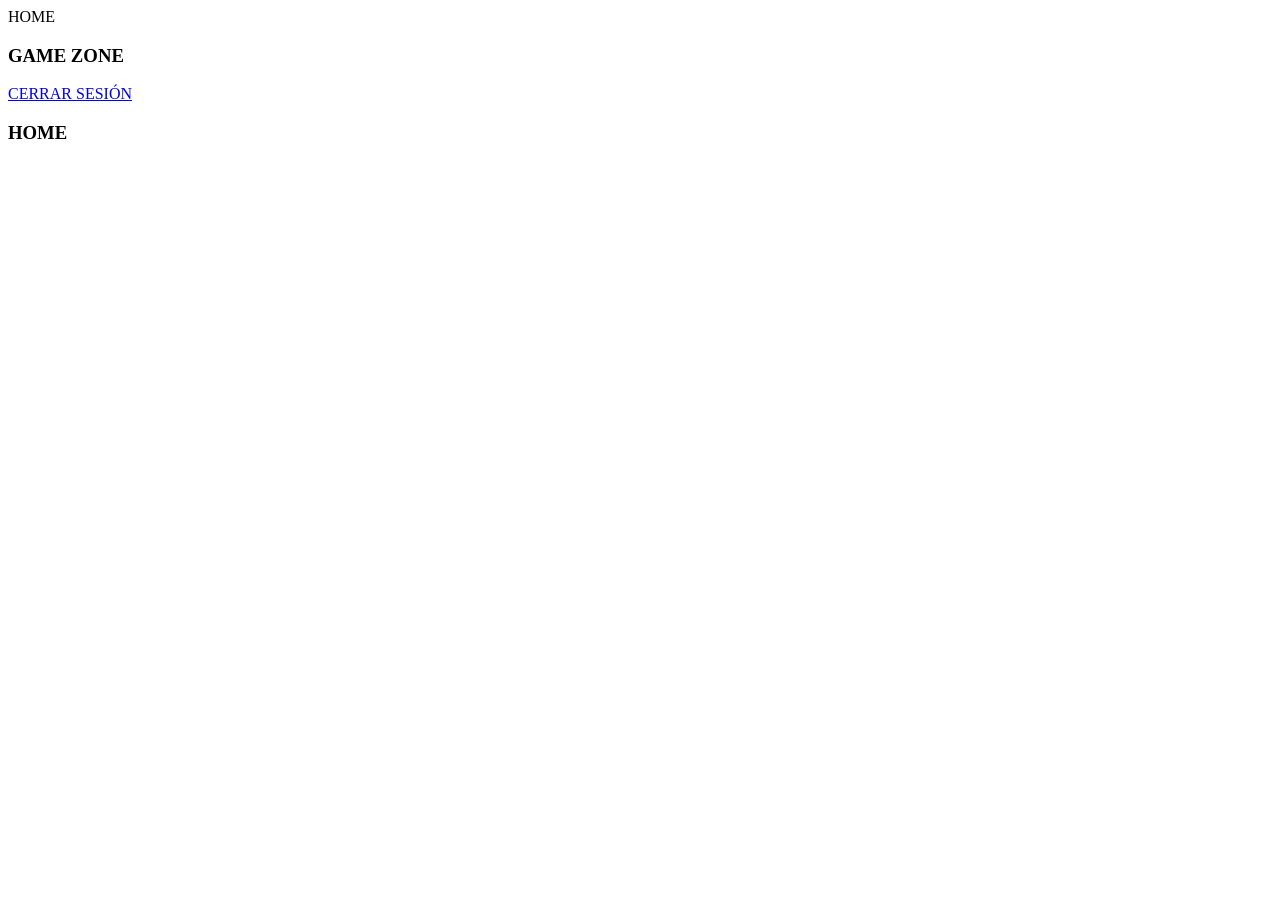
==== Home-logout.html @ 804c63eb "Creación de documentos necesarios" ====
<!DOCTYPE html>
<html lang="es">

<head>
    <meta charset="UTF-8">
    <meta name="viewport" content="width=device-width, initial-scale=1.0">
    <title>Home | GAME ZONE</title>
    <link rel="stylesheet" href="Asset/estilos.scss">
</head>

<body>
    <header class="titulo">
        <a class="home">HOME</a>
        <h3>GAME ZONE</h3>
        <a class="iniciar" href="Home.html">CERRAR SESIÓN</a>
    </header>

    <div>
        <h3>HOME</h3>
    </div>
</body>
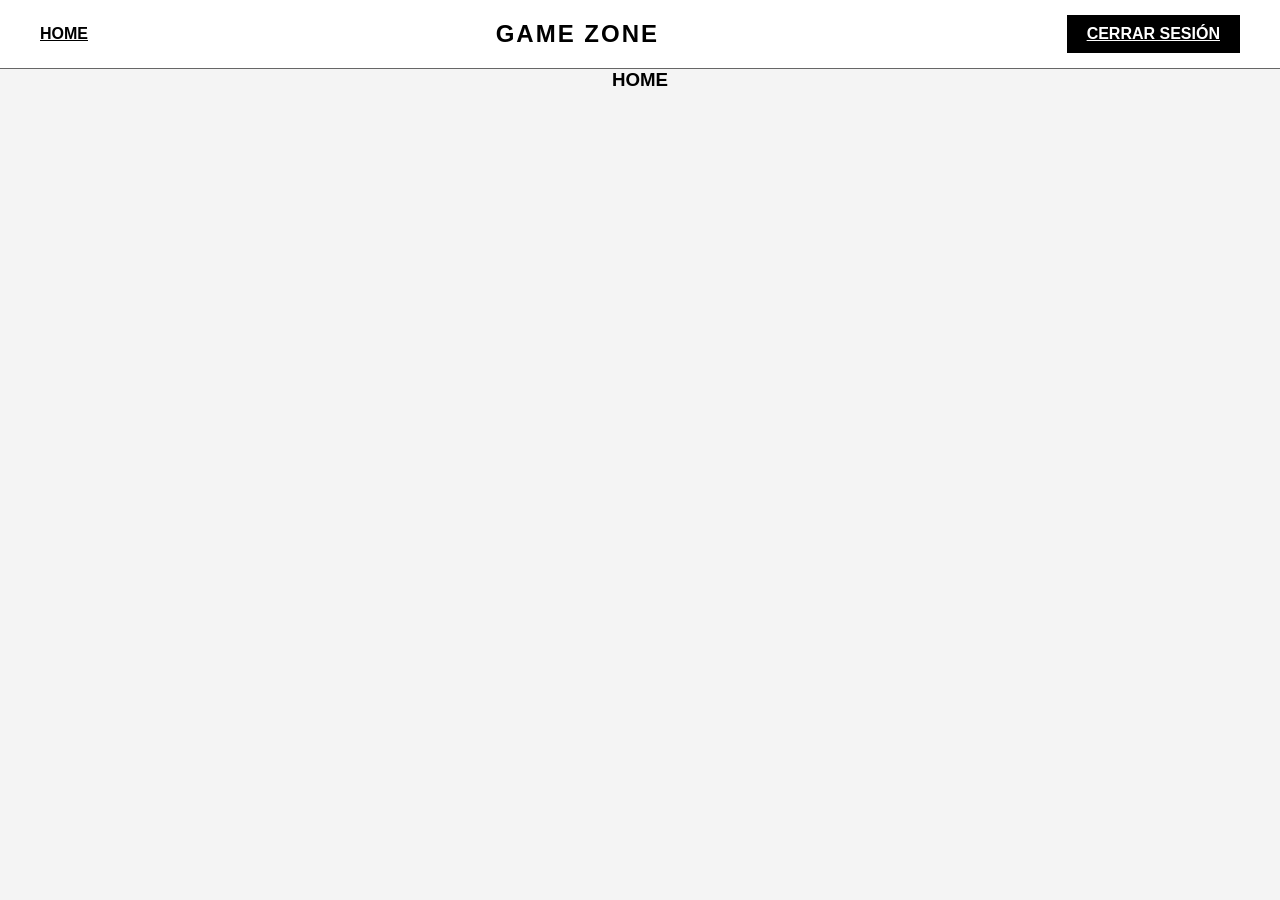
==== commit 1b2e78d6: "Se modifica el stylesheet y se agrega el nuevo nombre en los html" ====
--- a/Home-logout.html
+++ b/Home-logout.html
@@ -5,7 +5,7 @@
     <meta charset="UTF-8">
     <meta name="viewport" content="width=device-width, initial-scale=1.0">
     <title>Home | GAME ZONE</title>
-    <link rel="stylesheet" href="Asset/estilos.scss">
+    <link rel="stylesheet" href="Asset/estilos.css">
 </head>
 
 <body>
--- a/Asset/estilos.css
+++ b/Asset/estilos.css
@@ -0,0 +1,143 @@
+*{
+    margin: 0;
+    padding: 0;
+    box-sizing: border-box;
+}
+
+body {
+    font-family: Arial, sans-serif;
+    background-color: #f4f4f4;
+    margin: 0;
+    padding: 0;
+    display: flex;
+    flex-direction: column;
+    align-items: center;
+}
+
+/* Header / Barra de Navegación */
+.titulo {
+    width: 100%;
+    background-color: #ffffff;
+    border-bottom: 1px solid #666666;
+    display: flex;
+    justify-content: space-between;
+    align-items: center;
+    padding: 15px 40px;
+    box-sizing: border-box;
+}
+
+.titulo .home {
+    text-decoration: underline;
+    color: #000000;
+    cursor: pointer;
+    font-weight: bold;
+}
+
+.titulo h3 {
+    margin: 0;
+    font-size: 24px;
+    letter-spacing: 2px;
+}
+
+.titulo .iniciar {
+    background-color: #000000;
+    color: #ffffff;
+    border: none;
+    padding: 10px 20px;
+    font-weight: bold;
+    cursor: pointer;
+}
+
+/* Contenedor Principal del Registro */
+.registro {
+    background-color: #e0e0e0;
+    border: 2px solid #666666;
+    width: 500px;
+    margin: 40px 0;
+    padding: 30px;
+    box-sizing: border-box;
+    display: flex;
+    flex-direction: column;
+    gap: 20px;
+}
+
+.registro .titulo-registro {
+    font-weight: bold;
+    border-bottom: 1px solid #666666;
+    padding-bottom: 5px;
+    margin-bottom: 10px;
+}
+
+/* Formulario: Inputs y Etiquetas */
+.datos-usuario {
+    display: flex;
+    flex-direction: column;
+    gap: 12px;
+}
+
+.datos-usuario .etiqueta {
+    font-size: 12px;
+    font-weight: bold;
+    color: #000000;
+}
+
+.datos-usuario .caja-texto {
+    width: 100%;
+    height: 35px;
+    border: 2px solid #666666;
+    background-color: #ffffff;
+    padding: 5px;
+    box-sizing: border-box;
+}
+
+/* Sección de Géneros (Checkboxes) */
+.generos {
+    display: flex;
+    flex-direction: column;
+    gap: 10px;
+}
+
+.generos label {
+    font-size: 12px;
+    font-weight: bold;
+}
+
+.contenedor-generos {
+    background-color: #ffffff;
+    border: 2px solid #666666;
+    padding: 20px;
+    display: grid;
+    grid-template-columns: 1fr 1fr;
+    row-gap: 12px;
+    column-gap: 10px;
+    align-items: center;
+}
+
+.contenedor-generos input[type="checkbox"] {
+    margin-right: 8px;
+    transform: scale(1.1);
+}
+
+.contenedor-generos label {
+    font-weight: normal;
+    font-size: 14px;
+    cursor: pointer;
+    display: inline-flex;
+    align-items: center;
+}
+
+/* Botón de Registrar Centrado */
+.btn-registrar {
+    background-color: #ffffff;
+    color: #000000;
+    border: 2px solid #666666;
+    padding: 10px 30px;
+    font-weight: bold;
+    cursor: pointer;
+    align-self: center;
+    margin-top: 10px;
+}
+
+.btn-registrar:hover {
+    background-color: #f0f0f0;
+}
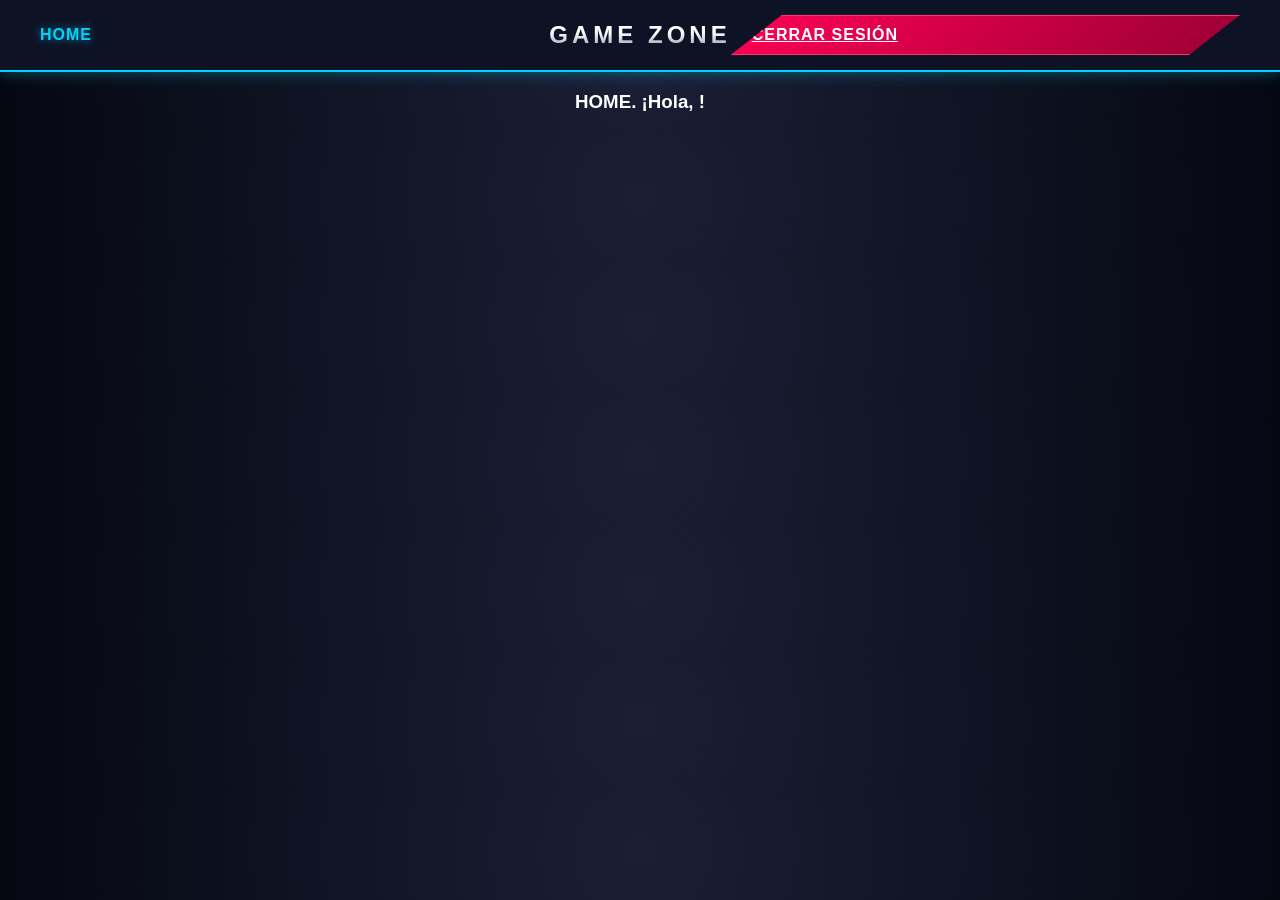
==== commit add9a607: "Muestra el nombre en el HOME al Registrarse o Iniciar Sesión" ====
--- a/Home-logout.html
+++ b/Home-logout.html
@@ -6,16 +6,17 @@
     <meta name="viewport" content="width=device-width, initial-scale=1.0">
     <title>Home | GAME ZONE</title>
     <link rel="stylesheet" href="Asset/estilos.css">
+    <script src="Asset/Script.js" defer></script>
 </head>
 
 <body>
     <header class="titulo">
-        <a class="home">HOME</a>
+        <a class="home" href="#">HOME</a>
         <h3>GAME ZONE</h3>
         <a class="iniciar" href="Home.html">CERRAR SESIÓN</a>
     </header>
 
     <div>
-        <h3>HOME</h3>
+        <h3>HOME. ¡Hola, <span id="nombre-usuario"></span>!</h3>
     </div>
 </body>
--- a/Asset/estilos.css
+++ b/Asset/estilos.css
@@ -1,143 +1,208 @@
-*{
-    margin: 0;
-    padding: 0;
-    box-sizing: border-box;
-}
-
-body {
-    font-family: Arial, sans-serif;
-    background-color: #f4f4f4;
-    margin: 0;
-    padding: 0;
+css* { 
+    margin: 0; 
+    padding: 0; 
+    box-sizing: border-box; 
+} 
+
+body { 
+    font-family: 'Orbitron', 'Arial', sans-serif; 
+    background-color: #0b0f19; 
+    background-image: radial-gradient(circle at center, #1a1f36 0%, #050811 100%);
+    margin: 0; 
+    padding: 0; 
+    display: flex; 
+    flex-direction: column; 
+    align-items: center; 
+    color: #ffffff;
+} 
+
+
+.titulo { 
+    width: 100%; 
+    background-color: #0d1324; 
+    border-bottom: 2px solid #00d2ff; 
+    box-shadow: 0 0 15px rgba(0, 210, 255, 0.4);
+    display: grid; 
+    grid-template-columns: 1fr auto 1fr; 
+    align-items: center; 
+    padding: 15px 40px; 
+    box-sizing: border-box; 
+} 
+
+
+.titulo .botones {
     display: flex;
-    flex-direction: column;
+    gap: 15px;
+    justify-self: end; 
     align-items: center;
 }
 
-/* Header / Barra de Navegación */
-.titulo {
-    width: 100%;
-    background-color: #ffffff;
-    border-bottom: 1px solid #666666;
-    display: flex;
-    justify-content: space-between;
-    align-items: center;
-    padding: 15px 40px;
-    box-sizing: border-box;
-}
-
-.titulo .home {
-    text-decoration: underline;
-    color: #000000;
+.titulo .home { 
+    text-decoration: none; 
+    color: #00d2ff; 
+    cursor: pointer; 
+    font-weight: bold; 
+    text-transform: uppercase;
+    letter-spacing: 1px;
+    text-shadow: 0 0 8px rgba(0, 210, 255, 0.6);
+} 
+
+.titulo h3 { 
+    margin: 0; 
+    font-size: 24px; 
+    letter-spacing: 4px; 
+    color: #ffffff;
+    font-weight: 900;
+    /* Efecto degradado cromado/metálico */
+    background: linear-gradient(to bottom, #ffffff 40%, #8a99ad 100%);
+    -webkit-background-clip: text;
+    -webkit-text-fill-color: transparent;
+    background-clip: text; 
+} 
+
+.titulo .iniciar { 
+    background: linear-gradient(135deg, #ff0055 0%, #990033 100%); /* Neón rojo/fucsia */
+    color: #ffffff; 
+    border: 1px solid #ff3377; 
+    padding: 10px 20px; 
+    font-weight: bold; 
+    cursor: pointer; 
+    text-transform: uppercase;
+    letter-spacing: 1px;
+    clip-path: polygon(10% 0%, 100% 0%, 90% 100%, 0% 100%); 
+    transition: all 0.3s ease;
+} 
+
+.titulo .iniciar:hover {
+    box-shadow: 0 0 15px #ff0055;
+    transform: scale(1.05);
+}
+
+
+.registro { 
+    background-color: rgba(13, 19, 36, 0.85); 
+    border: 2px solid #ff0055; 
+    box-shadow: 0 0 25px rgba(255, 0, 85, 0.3), inset 0 0 15px rgba(0, 210, 255, 0.1);
+    width: 500px; 
+    margin: 60px 0; 
+    padding: 30px; 
+    box-sizing: border-box; 
+    display: flex; 
+    flex-direction: column; 
+    gap: 20px; 
+    position: relative;
+    border-radius: 4px;
+} 
+
+.registro .titulo-registro { 
+    font-weight: bold; 
+    border-bottom: 2px solid #00d2ff; 
+    padding-bottom: 8px; 
+    margin-bottom: 10px; 
+    font-size: 18px;
+    letter-spacing: 2px;
+    color: #00d2ff;
+    text-shadow: 0 0 10px rgba(0, 210, 255, 0.5);
+    text-align: center;
+} 
+
+
+.datos-usuario { 
+    display: flex; 
+    flex-direction: column; 
+    gap: 14px; 
+} 
+
+.datos-usuario .etiqueta { 
+    font-size: 11px; 
+    font-weight: bold; 
+    color: #8a99ad; 
+    letter-spacing: 1.5px;
+} 
+
+.datos-usuario .caja-texto { 
+    width: 100%; 
+    height: 40px; 
+    border: 1px solid #2d3855; 
+    background-color: #060913; 
+    color: #ffffff;
+    padding: 10px; 
+    box-sizing: border-box; 
+    font-family: inherit;
+    transition: all 0.3s ease;
+} 
+
+.datos-usuario .caja-texto:focus {
+    outline: none;
+    border-color: #00d2ff;
+    box-shadow: 0 0 10px rgba(0, 210, 255, 0.5);
+}
+
+
+.generos { 
+    display: flex; 
+    flex-direction: column; 
+    gap: 10px; 
+} 
+
+.generos label { 
+    font-size: 11px; 
+    font-weight: bold; 
+    color: #8a99ad;
+    letter-spacing: 1.5px;
+} 
+
+.contenedor-generos { 
+    background-color: #060913; 
+    border: 1px solid #2d3855; 
+    padding: 20px; 
+    display: grid; 
+    grid-template-columns: 1fr 1fr; 
+    row-gap: 14px; 
+    column-gap: 10px; 
+    align-items: center; 
+} 
+
+.contenedor-generos input[type="checkbox"] { 
+    margin-right: 10px; 
+    accent-color: #00d2ff;
+    transform: scale(1.2);
     cursor: pointer;
-    font-weight: bold;
-}
-
-.titulo h3 {
-    margin: 0;
-    font-size: 24px;
+} 
+
+.contenedor-generos label { 
+    font-weight: normal; 
+    font-size: 14px; 
+    color: #ffffff;
+    cursor: pointer; 
+    display: inline-flex; 
+    align-items: center; 
+    transition: color 0.2s ease;
+} 
+
+.contenedor-generos label:hover {
+    color: #00d2ff;
+}
+
+
+.btn-registrar { 
+    background: linear-gradient(135deg, #00d2ff 0%, #006699 100%);
+    color: #ffffff; 
+    border: none;
+    padding: 12px 40px; 
+    font-weight: bold; 
+    cursor: pointer; 
+    align-self: center; 
+    margin-top: 15px; 
     letter-spacing: 2px;
-}
-
-.titulo .iniciar {
-    background-color: #000000;
-    color: #ffffff;
-    border: none;
-    padding: 10px 20px;
-    font-weight: bold;
-    cursor: pointer;
-}
-
-/* Contenedor Principal del Registro */
-.registro {
-    background-color: #e0e0e0;
-    border: 2px solid #666666;
-    width: 500px;
-    margin: 40px 0;
-    padding: 30px;
-    box-sizing: border-box;
-    display: flex;
-    flex-direction: column;
-    gap: 20px;
-}
-
-.registro .titulo-registro {
-    font-weight: bold;
-    border-bottom: 1px solid #666666;
-    padding-bottom: 5px;
-    margin-bottom: 10px;
-}
-
-/* Formulario: Inputs y Etiquetas */
-.datos-usuario {
-    display: flex;
-    flex-direction: column;
-    gap: 12px;
-}
-
-.datos-usuario .etiqueta {
-    font-size: 12px;
-    font-weight: bold;
-    color: #000000;
-}
-
-.datos-usuario .caja-texto {
-    width: 100%;
-    height: 35px;
-    border: 2px solid #666666;
-    background-color: #ffffff;
-    padding: 5px;
-    box-sizing: border-box;
-}
-
-/* Sección de Géneros (Checkboxes) */
-.generos {
-    display: flex;
-    flex-direction: column;
-    gap: 10px;
-}
-
-.generos label {
-    font-size: 12px;
-    font-weight: bold;
-}
-
-.contenedor-generos {
-    background-color: #ffffff;
-    border: 2px solid #666666;
-    padding: 20px;
-    display: grid;
-    grid-template-columns: 1fr 1fr;
-    row-gap: 12px;
-    column-gap: 10px;
-    align-items: center;
-}
-
-.contenedor-generos input[type="checkbox"] {
-    margin-right: 8px;
-    transform: scale(1.1);
-}
-
-.contenedor-generos label {
-    font-weight: normal;
-    font-size: 14px;
-    cursor: pointer;
-    display: inline-flex;
-    align-items: center;
-}
-
-/* Botón de Registrar Centrado */
-.btn-registrar {
-    background-color: #ffffff;
-    color: #000000;
-    border: 2px solid #666666;
-    padding: 10px 30px;
-    font-weight: bold;
-    cursor: pointer;
-    align-self: center;
-    margin-top: 10px;
-}
-
-.btn-registrar:hover {
-    background-color: #f0f0f0;
+    text-transform: uppercase;
+    box-shadow: 0 0 15px rgba(0, 210, 255, 0.4);
+    clip-path: polygon(0 0, 85% 0, 100% 100%, 15% 100%); 
+    transition: all 0.3s ease;
+} 
+
+.btn-registrar:hover { 
+    background: linear-gradient(135deg, #00f0ff 0%, #0088cc 100%);
+    box-shadow: 0 0 25px #00d2ff;
+    transform: scale(1.05);
 }
